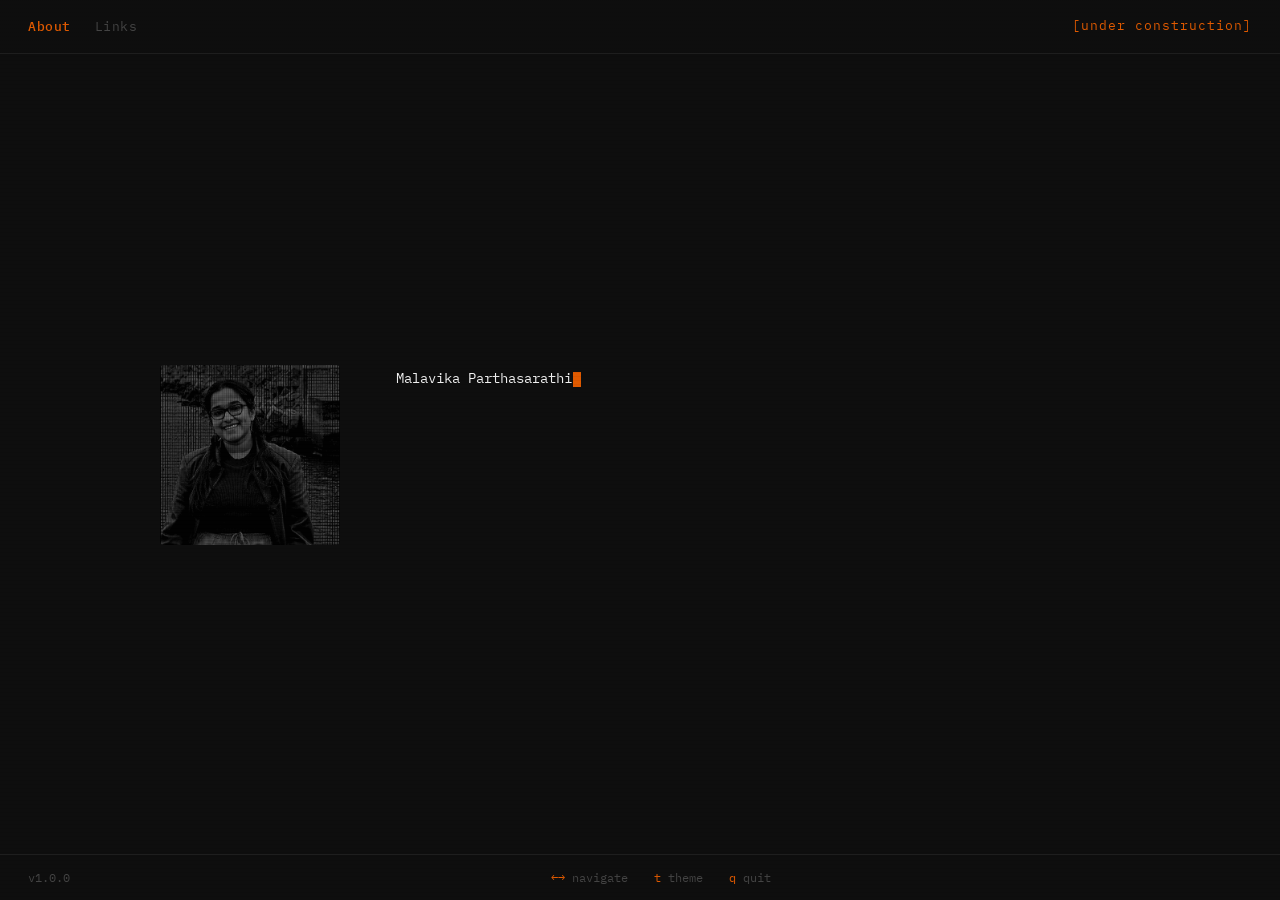
==== index.html @ bb3ebd41 "First commit for portfolio" ====
<!DOCTYPE html>
<html lang="en">
<head>
<meta charset="UTF-8">
<meta name="viewport" content="width=device-width, initial-scale=1.0">
<title>malavika parthasarathi</title>
<link rel="preconnect" href="https://fonts.googleapis.com">
<link href="https://fonts.googleapis.com/css2?family=IBM+Plex+Mono:wght@300;400;500&display=swap" rel="stylesheet">
<style>
  :root { --bg:#0e0e0e; --fg:#c8c8c8; --accent:#e05a00; --dim:#444; --dimmer:#1e1e1e; --white:#f0f0f0; }
  * { margin:0; padding:0; box-sizing:border-box; }
  body { background:var(--bg); color:var(--fg); font-family:'IBM Plex Mono','Courier New',monospace; font-size:14px; line-height:1.6; min-height:100vh; display:flex; flex-direction:column; overflow-x:hidden; transition:background .3s,color .3s; }
  body::after { content:''; position:fixed; inset:0; background:repeating-linear-gradient(0deg,transparent,transparent 3px,rgba(0,0,0,.04) 3px,rgba(0,0,0,.04) 4px); pointer-events:none; z-index:1000; }
  nav { display:flex; justify-content:space-between; align-items:center; padding:16px 28px; border-bottom:1px solid var(--dimmer); position:fixed; top:0; left:0; right:0; background:var(--bg); z-index:50; transition:background .3s; }
  .nav-left { display:flex; gap:24px; }
  .nav-btn { color:var(--dim); font-family:inherit; font-size:13px; background:none; border:none; cursor:pointer; transition:color .15s; letter-spacing:.5px; padding:0; }
  .nav-btn:hover { color:var(--white); }
  .nav-btn.active { color:var(--accent); font-weight:500; }
  .nav-right { color:var(--accent); font-size:13px; letter-spacing:1px; }
  main { flex:1; display:flex; align-items:center; justify-content:center; padding:90px 40px 80px; }
  .stage { display:flex; gap:56px; align-items:flex-start; max-width:960px; width:100%; opacity:0; transform:translateY(14px); transition:opacity .6s ease,transform .6s ease; }
  .stage.visible { opacity:1; transform:translateY(0); }
  .portrait-wrap { flex-shrink:0; display:flex; flex-direction:column; align-items:center; }
  .portrait-img {
    width: 180px;
    height: 180px;
    object-fit: cover;
    object-position: center top;
    border-radius: 4px;
    filter: grayscale(100%);
    opacity: 0.85;
    transition: opacity .3s, filter .3s;
    display: block;
  }
  .portrait-wrap:hover .portrait-img { opacity: 1; filter: grayscale(60%); }
  .name-slant { font-family:'IBM Plex Mono','Courier New',monospace; font-size:4.5px; line-height:1.25; white-space:pre; color:var(--accent); opacity:.65; margin-top:10px; user-select:none; transition:opacity .3s; }
  .portrait-wrap:hover .name-slant { opacity:1; }
  .content { flex:1; }
  .typed-block { font-size:14px; line-height:1.9; color:var(--fg); }
  .typed-block .line { display:block; min-height:1.4em; }
  .typed-block .line.bright { color:var(--white); }
  .typed-block .line.muted { color:var(--dim); }
  .cursor { display:inline-block; width:8px; height:1.1em; background:var(--accent); vertical-align:text-bottom; animation:blink 1s step-end infinite; margin-left:1px; }
  @keyframes blink { 50%{opacity:0;} }
  .panel { display:none; flex-direction:column; gap:16px; }
  .panel.active { display:flex; }
  .panel-title { font-size:10px; letter-spacing:2.5px; text-transform:uppercase; color:var(--accent); border-bottom:1px solid var(--dimmer); padding-bottom:8px; }
  .link-list { display:flex; flex-direction:column; gap:14px; }
  .link-row { display:flex; align-items:center; gap:16px; }
  .link-key { width:90px; font-size:11px; color:var(--dim); letter-spacing:1px; flex-shrink:0; }
  .link-val { color:var(--accent); text-decoration:none; font-size:13px; border-bottom:1px solid transparent; transition:border-color .2s,color .2s; }
  .link-val:hover { color:var(--white); border-bottom-color:var(--accent); }
  .link-plain { color:var(--fg); font-size:13px; }
  footer { display:flex; justify-content:space-between; align-items:center; padding:13px 28px; border-top:1px solid var(--dimmer); position:fixed; bottom:0; left:0; right:0; background:var(--bg); font-size:12px; color:var(--dim); transition:background .3s; }
  .footer-keys { display:flex; gap:26px; }
  .fkey { display:flex; align-items:center; gap:7px; }
  .fkey kbd { color:var(--accent); font-family:inherit; font-size:12px; }
  body.light { --bg:#f4f1eb; --fg:#2a2a2a; --accent:#c94800; --dim:#888; --dimmer:#d8d4cc; --white:#111; }
  body.light .portrait-img { filter: grayscale(30%); }
  @media(max-width:680px) { .stage{flex-direction:column;gap:28px;} main{padding:80px 20px 72px;} }
</style>
</head>
<body>
<nav>
  <div class="nav-left">
    <button class="nav-btn active" id="btn-about" onclick="showPanel('about')">About</button>
    <button class="nav-btn" id="btn-links" onclick="showPanel('links')">Links</button>
  </div>
  <div class="nav-right"><span>[</span>under construction<span>]</span></div>
</nav>
<main>
  <div class="stage" id="stage">
    <div class="portrait-wrap">
      <img class="portrait-img" src="[data-uri]" alt="malavika parthasarathi">
    </div>
    <div class="content">
      <div class="panel active" id="panel-about">
        <div class="typed-block" id="typedAbout"></div>
      </div>
      <div class="panel" id="panel-links">
        <div class="panel-title">links</div>
        <div class="link-list">
          <div class="link-row"><span class="link-key">email</span><a class="link-val" href="mailto:parth.malavika@gmail.com">parth.malavika@gmail.com</a></div>
          <div class="link-row"><span class="link-key">linkedin</span><a class="link-val" href="https://www.linkedin.com/in/malavika-parthasarathi/" target="_blank">linkedin.com/in/malavika-parthasarathi</a></div>
          <div class="link-row"><span class="link-key">github</span><a class="link-val" href="https://github.com/malavikaparth" target="_blank">github.com/malavika</a></div>
          <div class="link-row"><span class="link-key">location</span><span class="link-plain">Leuven, Belgium</span></div>
        </div>
      </div>
    </div>
  </div>
</main>
<footer>
  <div>v1.0.0</div>
  <div class="footer-keys">
    <div class="fkey"><kbd>&#8592;&#8594;</kbd><span>navigate</span></div>
    <div class="fkey"><kbd>t</kbd><span>theme</span></div>
    <div class="fkey"><kbd>q</kbd><span>quit</span></div>
  </div>
  <div></div>
</footer>
<script>
var LINES = [
  { text: "Malavika Parthasarathi is a Systems Engineer", cls: "bright" },
  { text: "at KBC, Leuven, Belgium", cls: "bright" },
  { text: "She received her Master's in Computer Science", cls: "" },
  { text: "from Vrije Universiteit Brussel (VUB), Belgium,", cls: "" },
  { text: "and her Bachelor's from CUSAT, India.", cls: "" },
  { text: "", cls: "spacer" },
  { text: "Driven by curiosity. Grounded in craft.", cls: "muted" }
];
var container = document.getElementById('typedAbout');
function sleep(ms) { return new Promise(function(r){ setTimeout(r, ms); }); }
async function runTyping() {
  document.getElementById('stage').classList.add('visible');
  await sleep(600);
  for (var i = 0; i < LINES.length; i++) {
    var item = LINES[i];
    var lineEl = document.createElement('div');
    lineEl.className = 'line' + (item.cls ? ' ' + item.cls : '');
    container.appendChild(lineEl);
    if (item.cls === 'spacer' || item.text === '') { lineEl.innerHTML = '&nbsp;'; await sleep(60); continue; }
    var textNode = document.createTextNode('');
    var cur = document.createElement('span');
    cur.className = 'cursor';
    lineEl.appendChild(textNode);
    lineEl.appendChild(cur);
    for (var j = 0; j < item.text.length; j++) { textNode.textContent += item.text[j]; await sleep(20 + Math.random() * 15); }
    lineEl.removeChild(cur);
    await sleep(70);
  }
  var finalCur = document.createElement('span');
  finalCur.className = 'cursor';
  container.appendChild(finalCur);
}
var activePanel = 'about';
var PANELS = ['about', 'links'];
function showPanel(id) {
  document.querySelectorAll('.panel').forEach(function(p){ p.classList.remove('active'); });
  document.querySelectorAll('.nav-btn').forEach(function(b){ b.classList.remove('active'); });
  document.getElementById('panel-' + id).classList.add('active');
  document.getElementById('btn-' + id).classList.add('active');
  activePanel = id;
}
document.addEventListener('keydown', function(e) {
  var idx = PANELS.indexOf(activePanel);
  if (e.key === 'ArrowRight') showPanel(PANELS[(idx+1) % PANELS.length]);
  if (e.key === 'ArrowLeft')  showPanel(PANELS[(idx-1+PANELS.length) % PANELS.length]);
  if (e.key === 't' || e.key === 'T') document.body.classList.toggle('light');
  if (e.key === 'q' || e.key === 'Q') { document.body.style.transition='opacity .4s'; document.body.style.opacity='0'; setTimeout(function(){ window.close(); },450); }
});
runTyping();
</script>
</body>
</html>
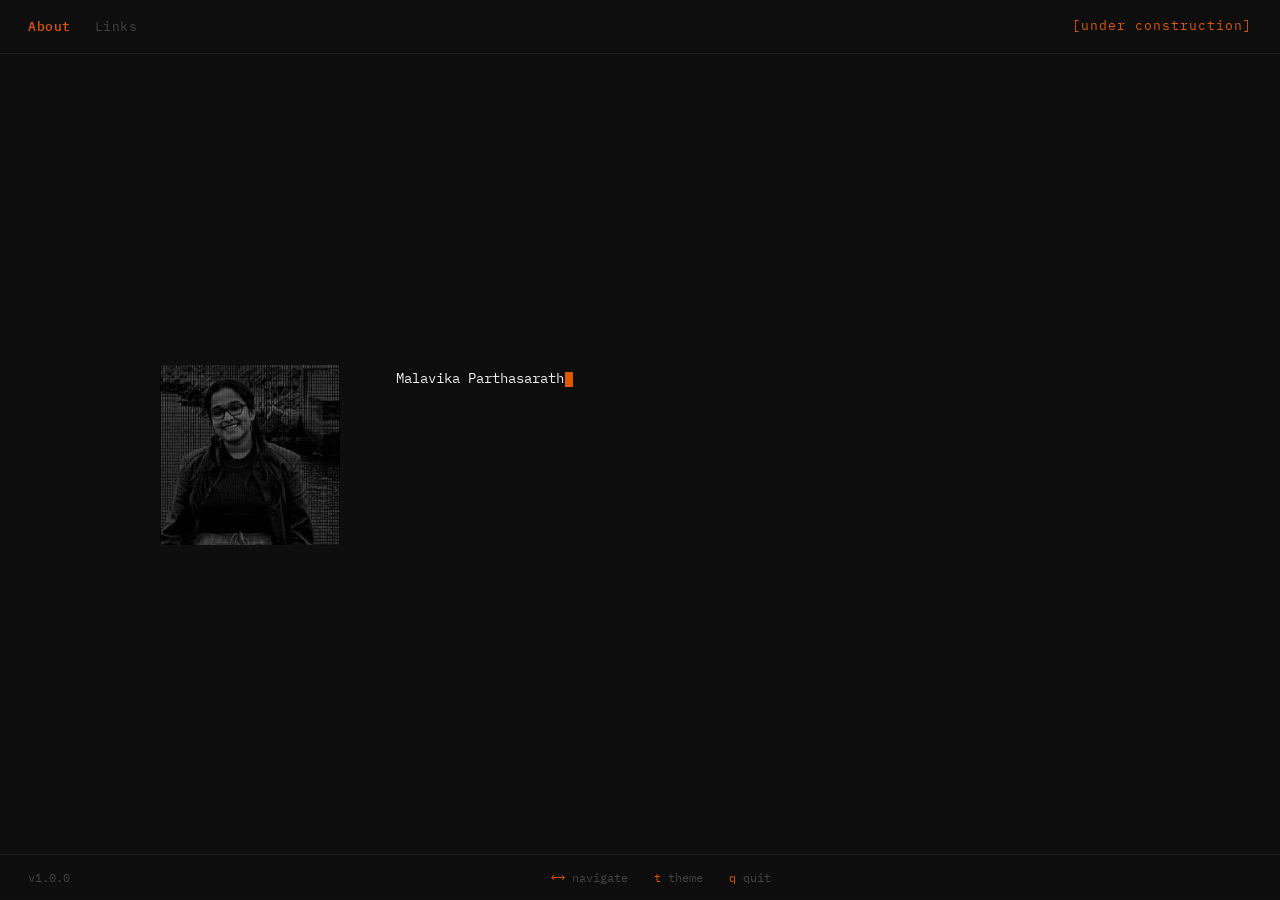
==== commit f172548f: "First commit for portfolio" ====
--- a/index.html
+++ b/index.html
@@ -151,4 +151,5 @@
 runTyping();
 </script>
 </body>
+
 </html>
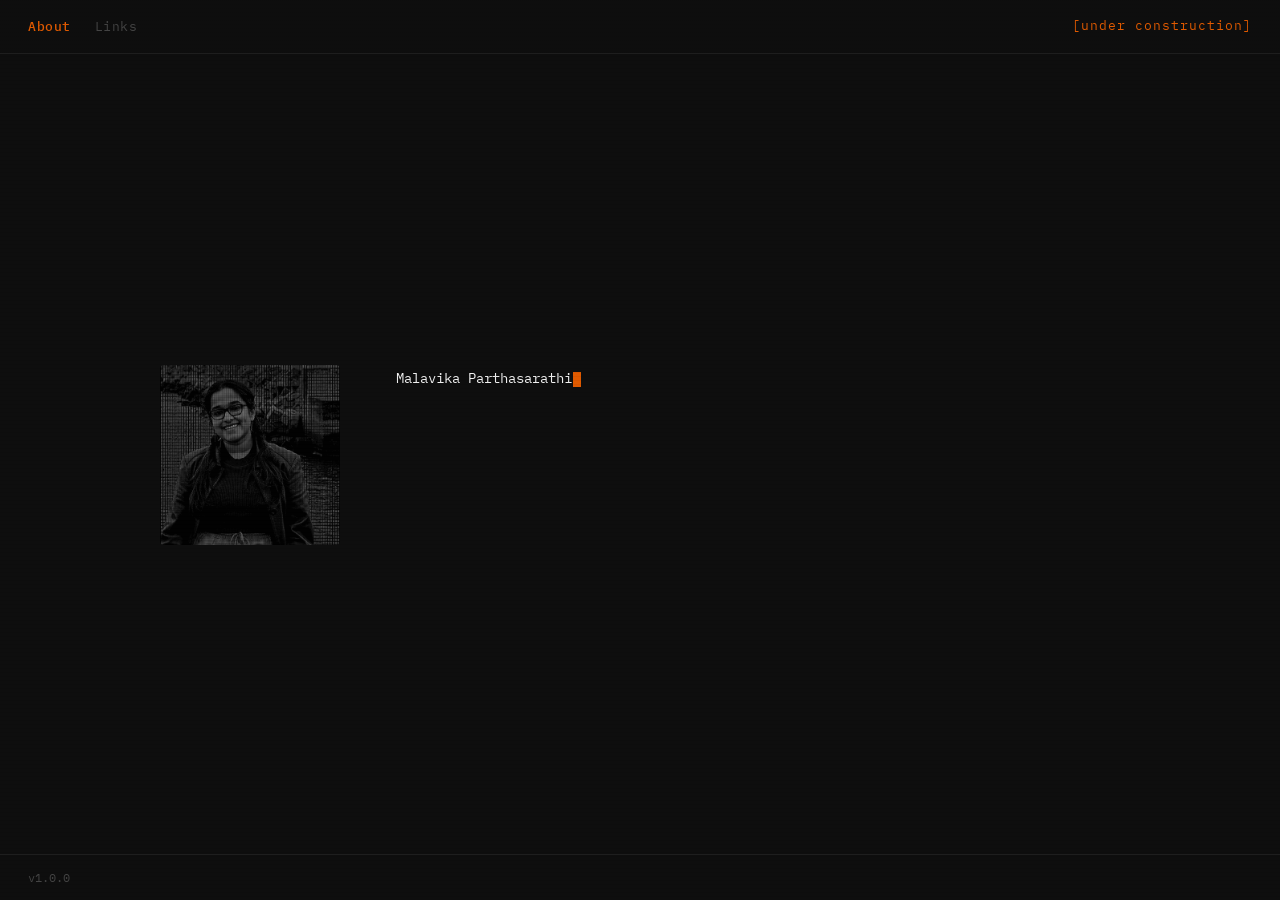
==== commit e59dd8c0: "Fresh start - clean repository" ====
--- a/index.html
+++ b/index.html
@@ -91,11 +91,6 @@
 </main>
 <footer>
   <div>v1.0.0</div>
-  <div class="footer-keys">
-    <div class="fkey"><kbd>&#8592;&#8594;</kbd><span>navigate</span></div>
-    <div class="fkey"><kbd>t</kbd><span>theme</span></div>
-    <div class="fkey"><kbd>q</kbd><span>quit</span></div>
-  </div>
   <div></div>
 </footer>
 <script>
